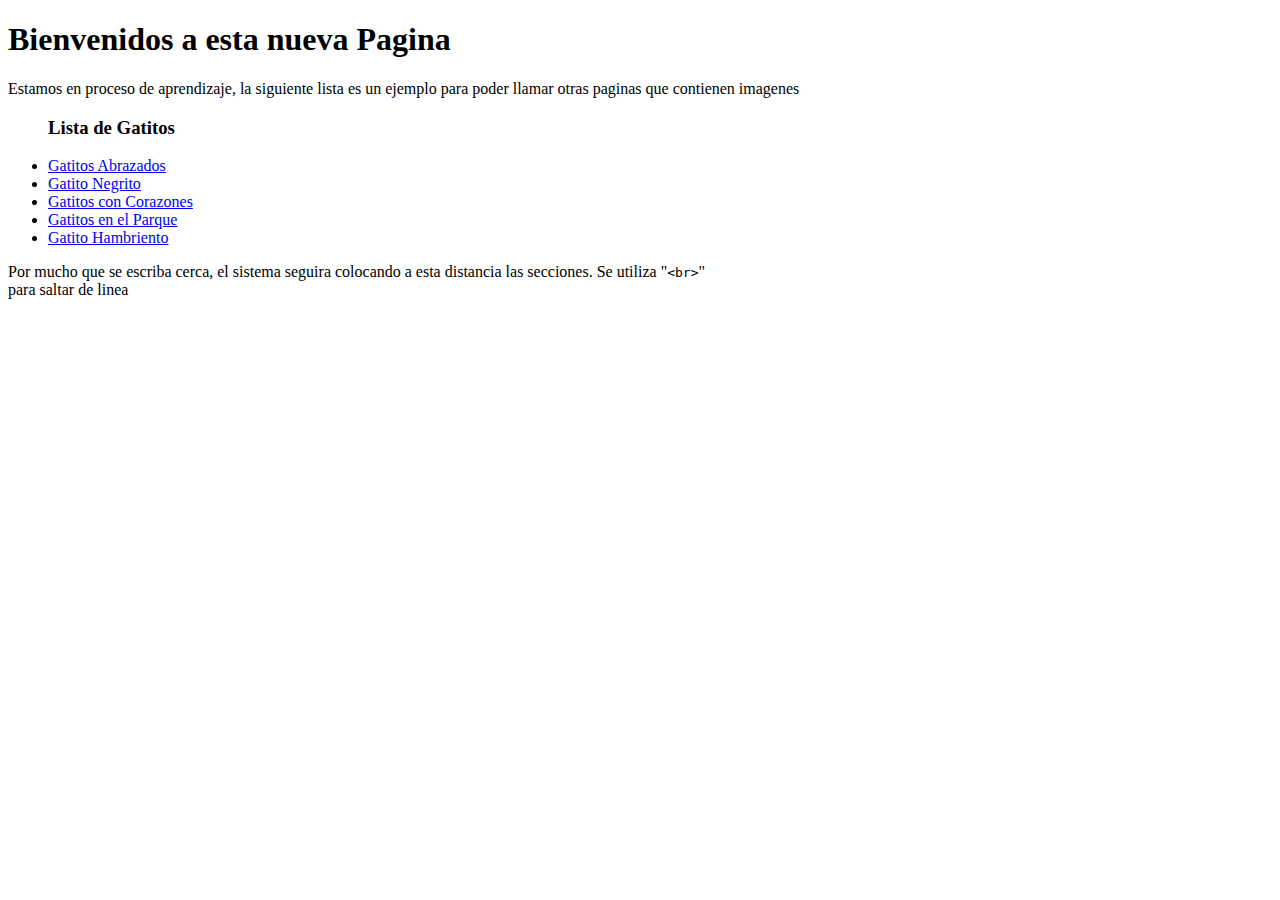
==== paginas/index.html @ 506fd064 "Se renombran imagenes, se crean paginas de cada imagen y se ingresa un menu en la pagina index" ====
<!DOCTYPE html>
<html lang="en">
<head>
    <meta charset="UTF-8">
    <meta name="viewport" content="width=device-width, initial-scale=1.0">
    <title>Gatitos para el mundo</title>
</head>
<body>
    <h1>Bienvenidos a esta nueva Pagina</h1>
    <p>Estamos en proceso de aprendizaje, la siguiente lista es un ejemplo para poder llamar otras paginas que contienen imagenes</p>
    <ul class="dropdown-menu">
        <h3><span class="dropdown-item-text">Lista de Gatitos</span></h3>
        <li><a class="dropdown-item" href="./gatito_01.html">Gatitos Abrazados</a></li>
        <li><a class="dropdown-item" href="./gatito_02.html">Gatito Negrito</a></li>
        <li><a class="dropdown-item" href="./gatito_03.html">Gatitos con Corazones</a></li>
        <li><a class="dropdown-item" href="./gatito_04.html">Gatitos en el Parque</a></li>
        <li><a class="dropdown-item" href="./gatito_05.html">Gatito Hambriento</a></li>
    </ul>
    <p>Por mucho que se escriba cerca, el sistema seguira colocando a esta distancia las secciones. Se utiliza "<code>&lt;br&gt;</code>" <br> para saltar de linea</p>


</body>
</html>
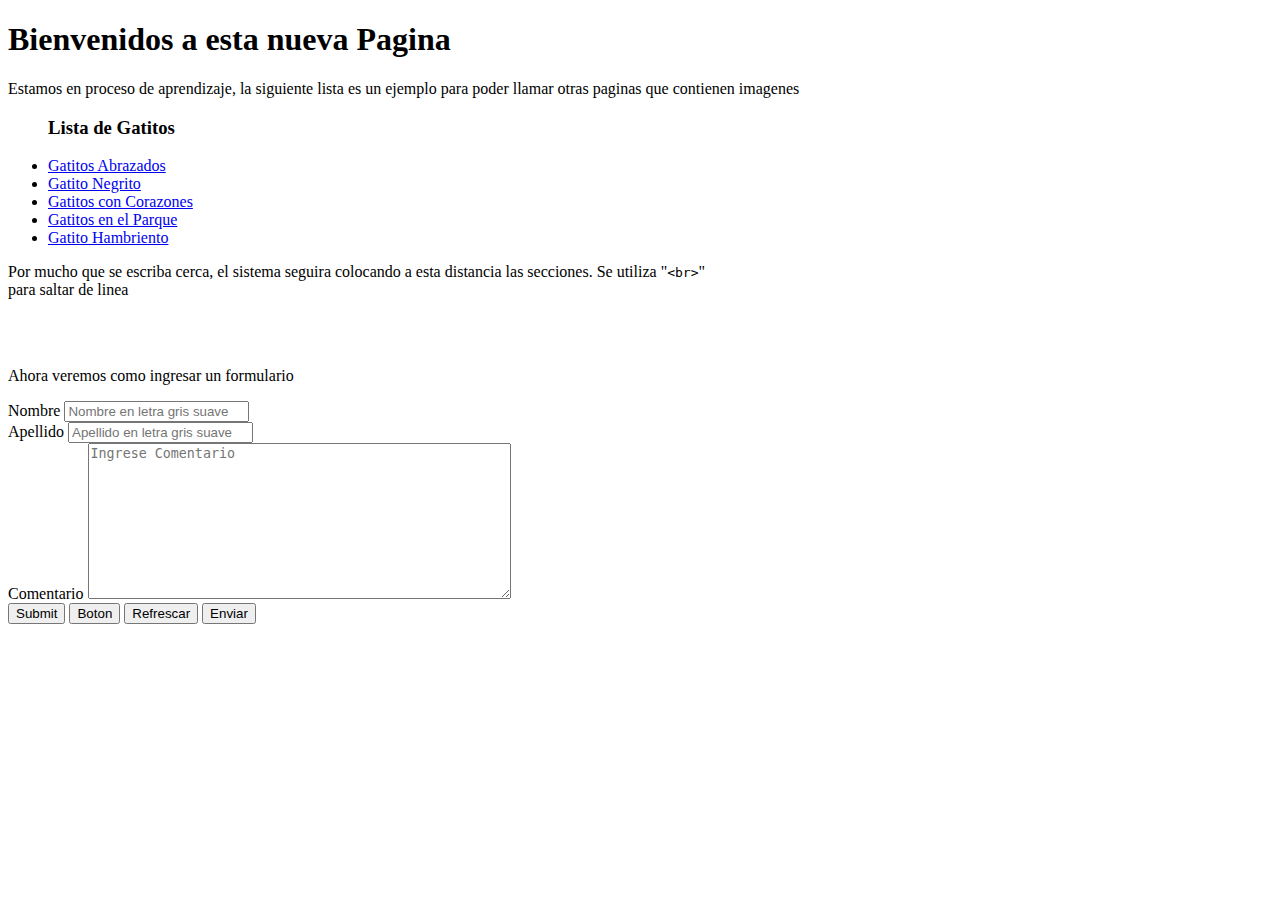
==== commit 97b7b501: "Se agrega formulario y botoneras" ====
--- a/paginas/index.html
+++ b/paginas/index.html
@@ -17,6 +17,29 @@
         <li><a class="dropdown-item" href="./gatito_05.html">Gatito Hambriento</a></li>
     </ul>
     <p>Por mucho que se escriba cerca, el sistema seguira colocando a esta distancia las secciones. Se utiliza "<code>&lt;br&gt;</code>" <br> para saltar de linea</p>
+    <br><br>
+    <p>Ahora veremos como ingresar un formulario</p>
+
+    <!--Esto es un comentario-->
+    <form action="ruta" method="post">
+        <label for="identificador_01">Nombre</label> 
+        <!--for me permite que sin importar si apreto el contenedor o el identificador, 
+        igual puedo escribir la información en el espacio asignado-->
+        <input type="text" id="identificador_01" name="nombre" placeholder="Nombre en letra gris suave">
+        <!--se le asignan atributos al contenedor, name da el nombre que tendra la informacion al ser enviada es decir, la llave-->
+        <br>
+        <label for="identificador_02">Apellido</label> 
+        <input type="text" id="identificador_02" name="apellido" placeholder="Apellido en letra gris suave">
+        <br>
+        <label for="identificador_03">Comentario</label>
+        <textarea cols="50" rows="10" id="identificador_03" name="comentario" placeholder="Ingrese Comentario"></textarea> 
+        <br>
+        <input type="submit"> <!--botonera no personalizable-->
+        <button type="button">Boton</button> <!--se debe especificar el comportamiento con javascript-->
+        <button type="reset">Refrescar</button>
+        <button type="submit">Enviar</button> <!--similar a input tipo submit, pero permite personalizarlo ad-->
+
+    </form>
 
 
 </body>
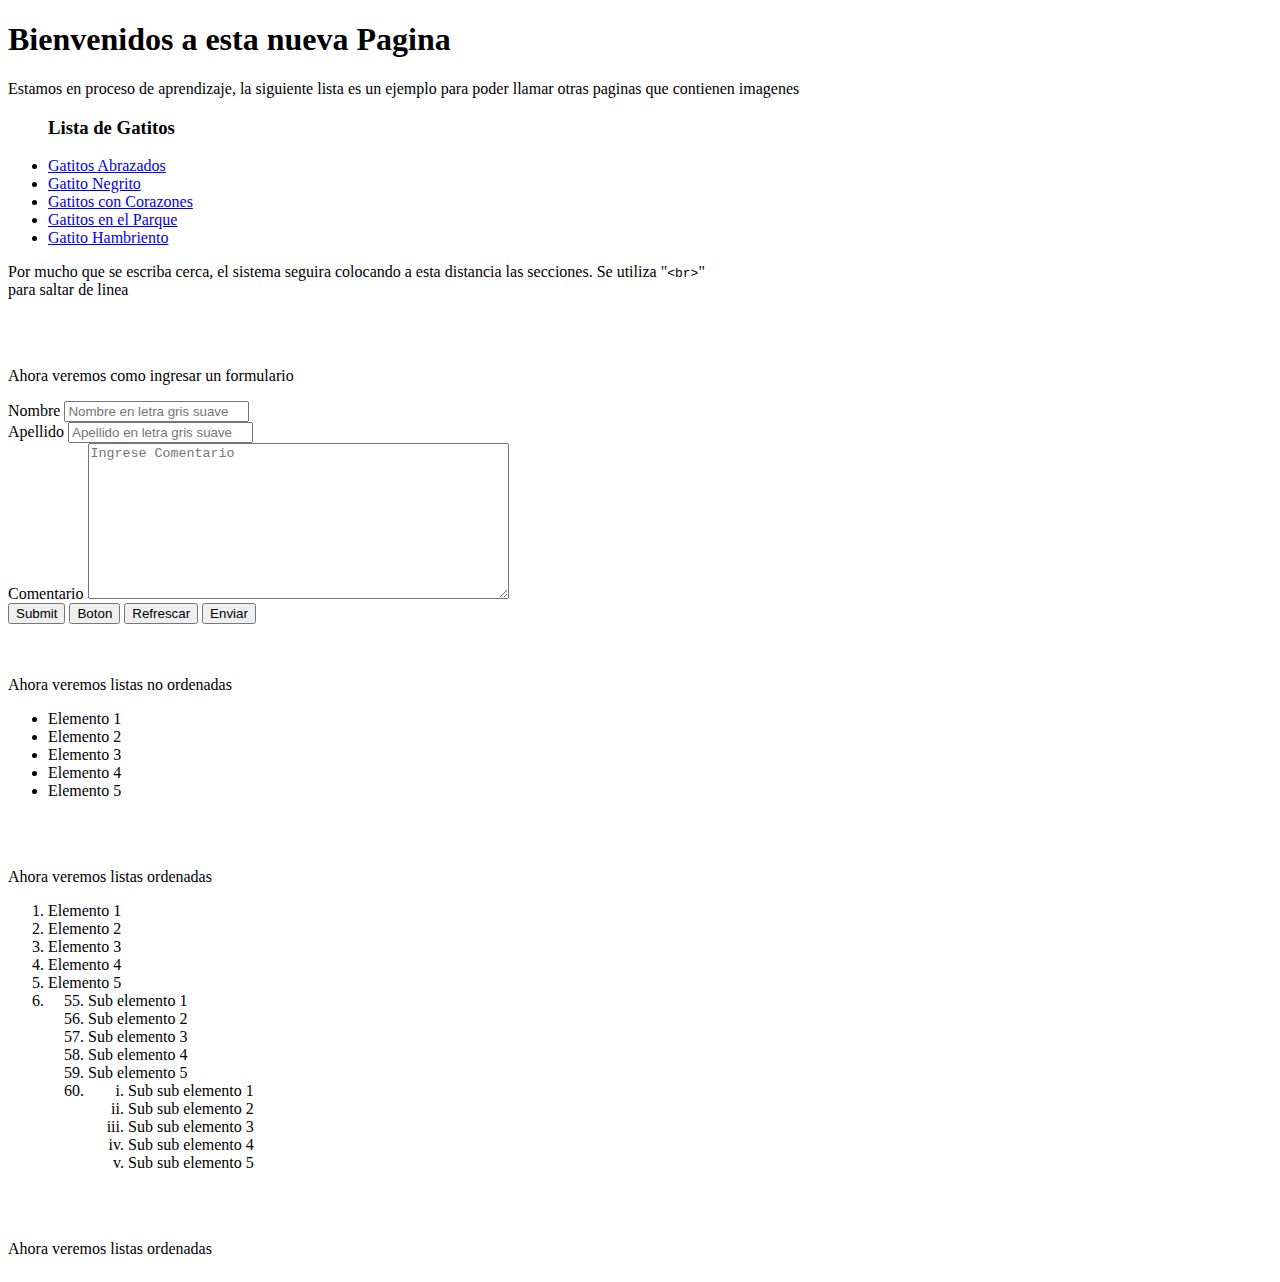
==== commit cfbdcf42: "Se ingresa trabajo con listas" ====
--- a/paginas/index.html
+++ b/paginas/index.html
@@ -40,7 +40,52 @@
         <button type="submit">Enviar</button> <!--similar a input tipo submit, pero permite personalizarlo ad-->
 
     </form>
+    <br><br>
+    <p>Ahora veremos listas no ordenadas</p>
+    
+    <ul>
+        <li>Elemento 1</li>
+        <li>Elemento 2</li>
+        <li>Elemento 3</li>
+        <li>Elemento 4</li>
+        <li>Elemento 5</li>
 
+    </ul>
 
+    <br><br>
+    <p>Ahora veremos listas ordenadas</p>
+
+    <ol>
+        <li>Elemento 1</li>
+        <li>Elemento 2</li>
+        <li>Elemento 3</li>
+        <li>Elemento 4</li>
+        <li>Elemento 5</li>
+        <li>
+            <ol>
+                <li value="55">Sub elemento 1</li>
+                <li>Sub elemento 2</li>
+                <li>Sub elemento 3</li>
+                <li>Sub elemento 4</li>
+                <li>Sub elemento 5</li>
+                <li>
+                    <ol>
+                        <li style="list-style-type: lower-roman;">Sub sub elemento 1</li>
+                        <li style="list-style-type: lower-roman;">Sub sub elemento 2</li>
+                        <li style="list-style-type: lower-roman;">Sub sub elemento 3</li>
+                        <li style="list-style-type: lower-roman;">Sub sub elemento 4</li>
+                        <li style="list-style-type: lower-roman;">Sub sub elemento 5</li>
+
+                    </ol>
+                </li>
+            </ol>
+        </li>
+
+    </ol>
+    <br><br>
+    <p>Ahora veremos listas ordenadas</p>
+    <table>
+         
+    </table>
 </body>
 </html>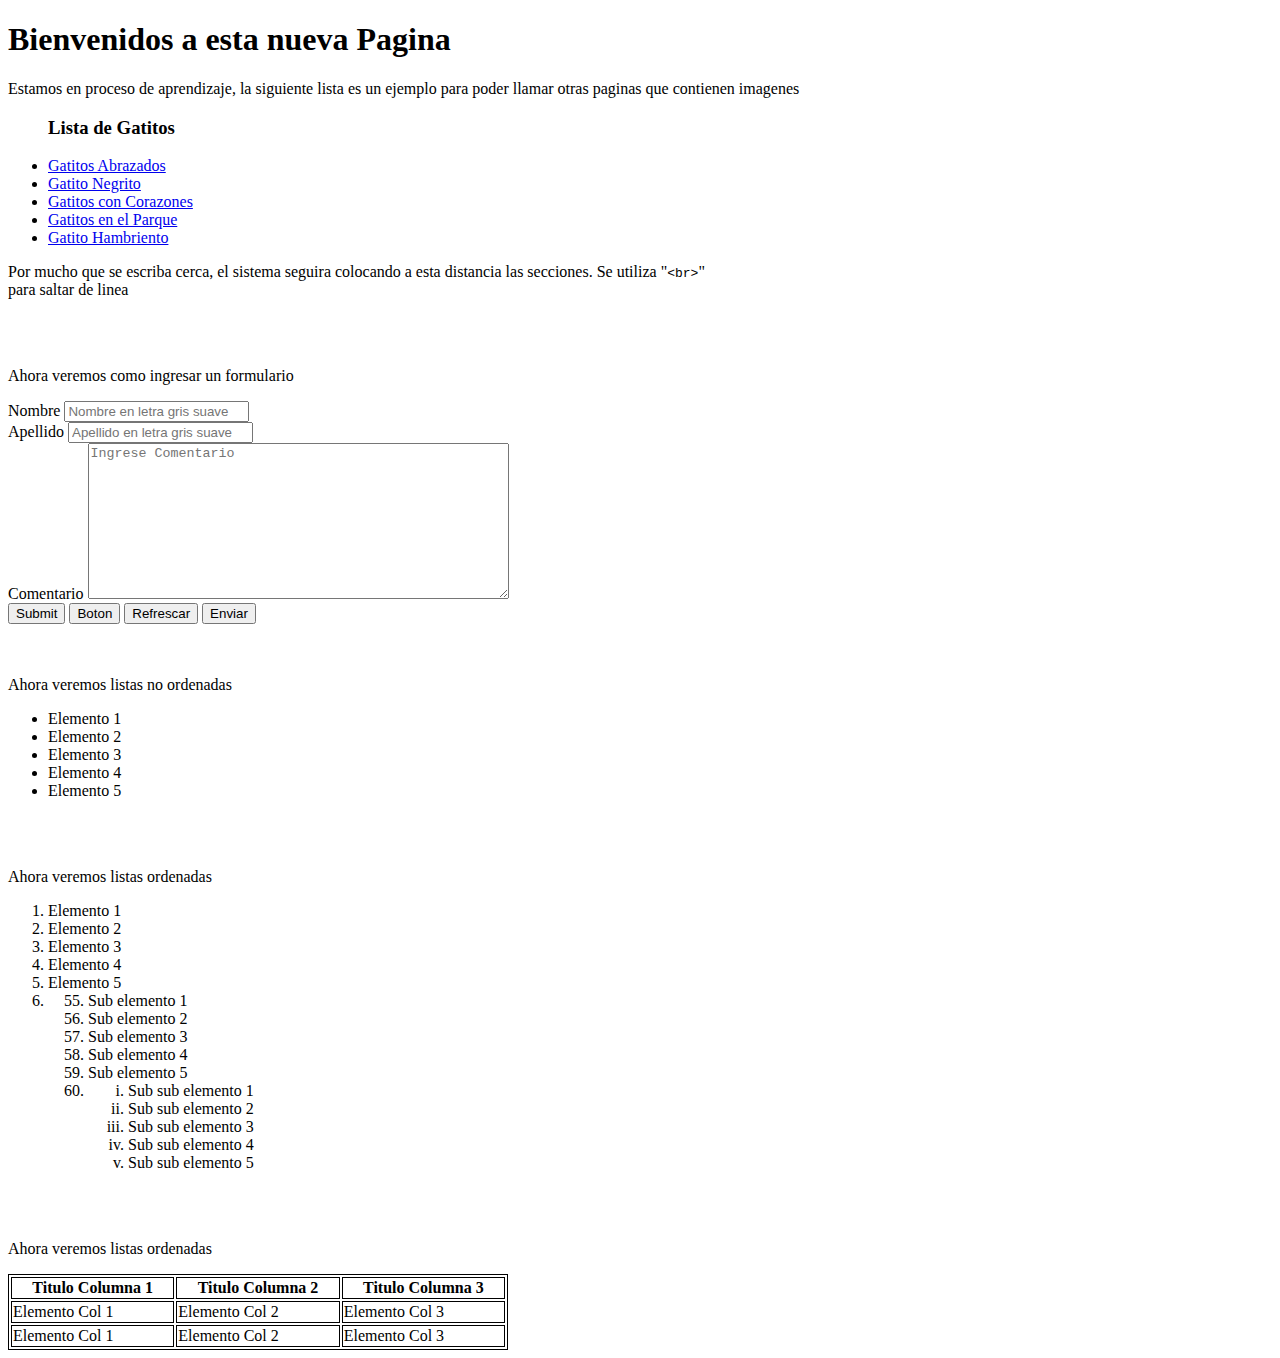
==== commit bc3020a4: "Se ingresa trabajo con columnas" ====
--- a/paginas/index.html
+++ b/paginas/index.html
@@ -4,6 +4,8 @@
     <meta charset="UTF-8">
     <meta name="viewport" content="width=device-width, initial-scale=1.0">
     <title>Gatitos para el mundo</title>
+
+
 </head>
 <body>
     <h1>Bienvenidos a esta nueva Pagina</h1>
@@ -84,8 +86,26 @@
     </ol>
     <br><br>
     <p>Ahora veremos listas ordenadas</p>
-    <table>
-         
+    <table style="border: 1px solid black; width: 500px;">
+         <thead> <!-- agrupa la cabezera; le indica al explorador que es la cabezera-->
+            <tr> <!--indican una fila dentro de la tabla-->
+                <th style="border: 1px solid black;">Titulo Columna 1</th> <!--es el titulo que estara centrada con respecto a la columna-->
+                <th style="border: 1px solid black;">Titulo Columna 2</th>
+                <th style="border: 1px solid black;">Titulo Columna 3</th>
+             </tr>
+         </thead>
+         <tbody> <!--agrupa el cuerpo de una tabla-->
+            <tr>
+                <td style="border: 1px solid black;">Elemento Col 1</td> <!--es el elemento y estaran alineados a la izquierda de la columna-->
+                <td style="border: 1px solid black;">Elemento Col 2</td>
+                <td style="border: 1px solid black;">Elemento Col 3</td>
+             </tr>
+             <tr>
+                <td style="border: 1px solid black;">Elemento Col 1</td>
+                <td style="border: 1px solid black;">Elemento Col 2</td>
+                <td style="border: 1px solid black;">Elemento Col 3</td>
+             </tr>
+         </tbody>
     </table>
 </body>
 </html>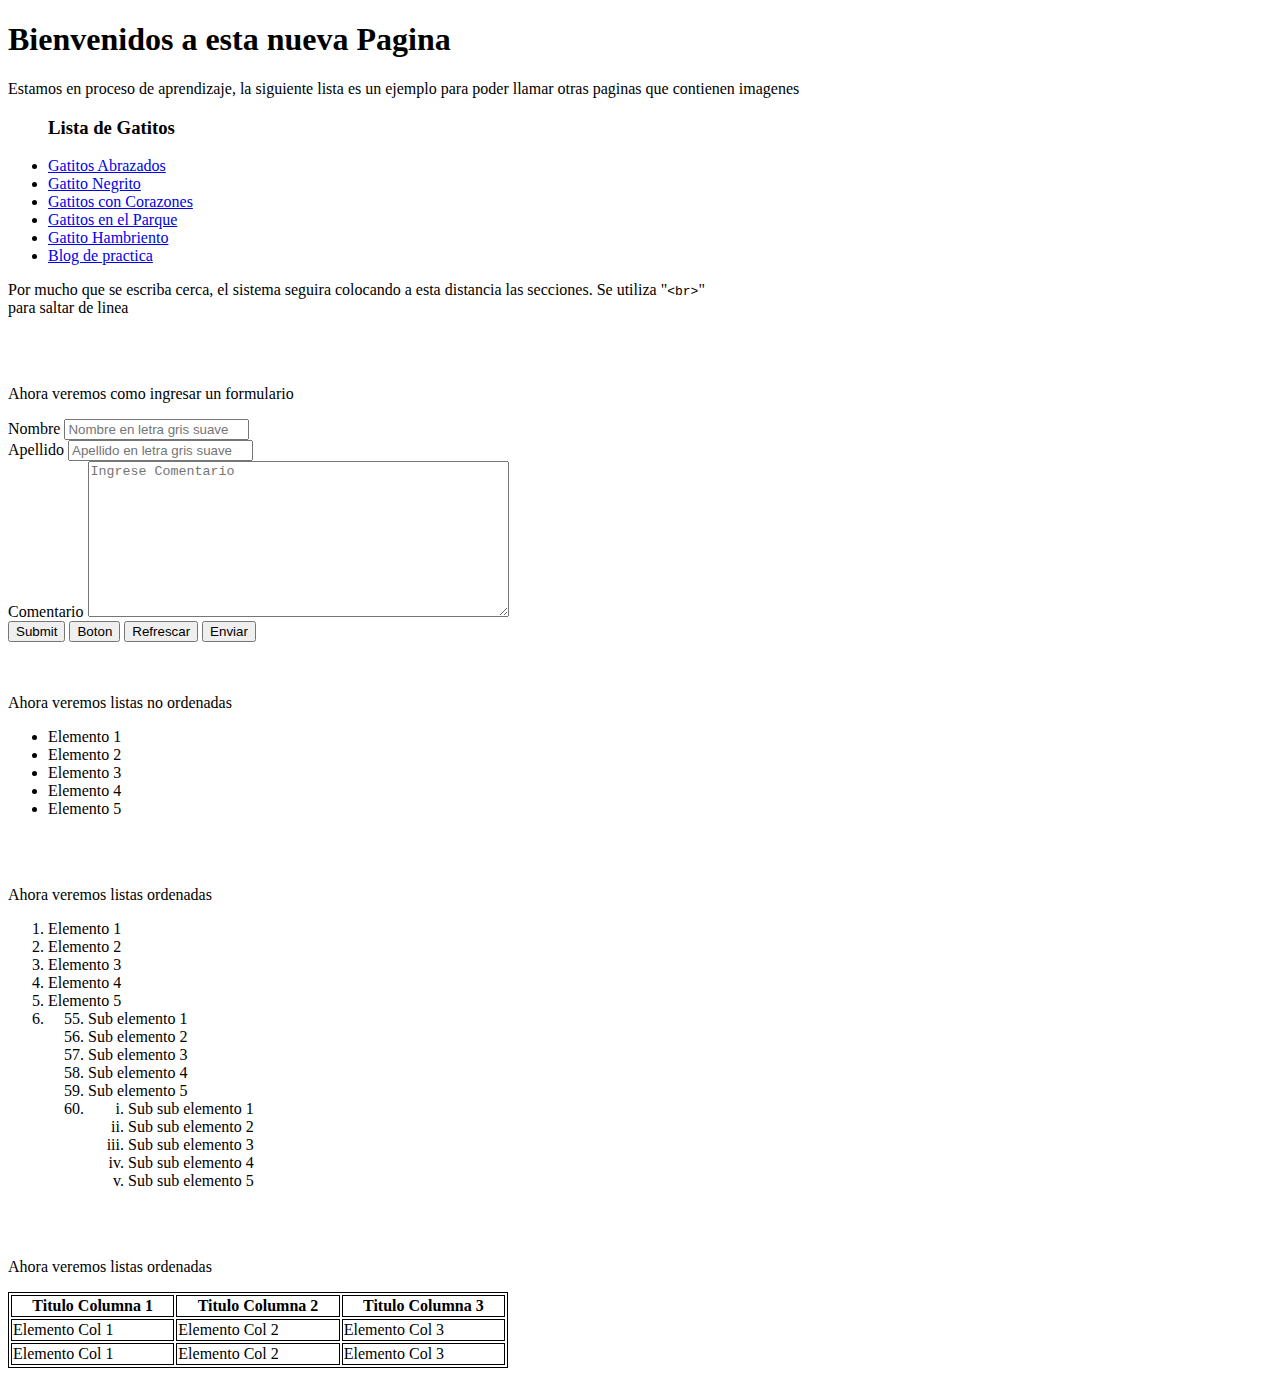
==== commit b21ad806: "Index se agrega redireccion a blog. Se agrega pagina blog y su estructura" ====
--- a/paginas/index.html
+++ b/paginas/index.html
@@ -17,6 +17,7 @@
         <li><a class="dropdown-item" href="./gatito_03.html">Gatitos con Corazones</a></li>
         <li><a class="dropdown-item" href="./gatito_04.html">Gatitos en el Parque</a></li>
         <li><a class="dropdown-item" href="./gatito_05.html">Gatito Hambriento</a></li>
+        <li><a class="dropdown-item" href="./blog.html">Blog de practica</a></li>
     </ul>
     <p>Por mucho que se escriba cerca, el sistema seguira colocando a esta distancia las secciones. Se utiliza "<code>&lt;br&gt;</code>" <br> para saltar de linea</p>
     <br><br>
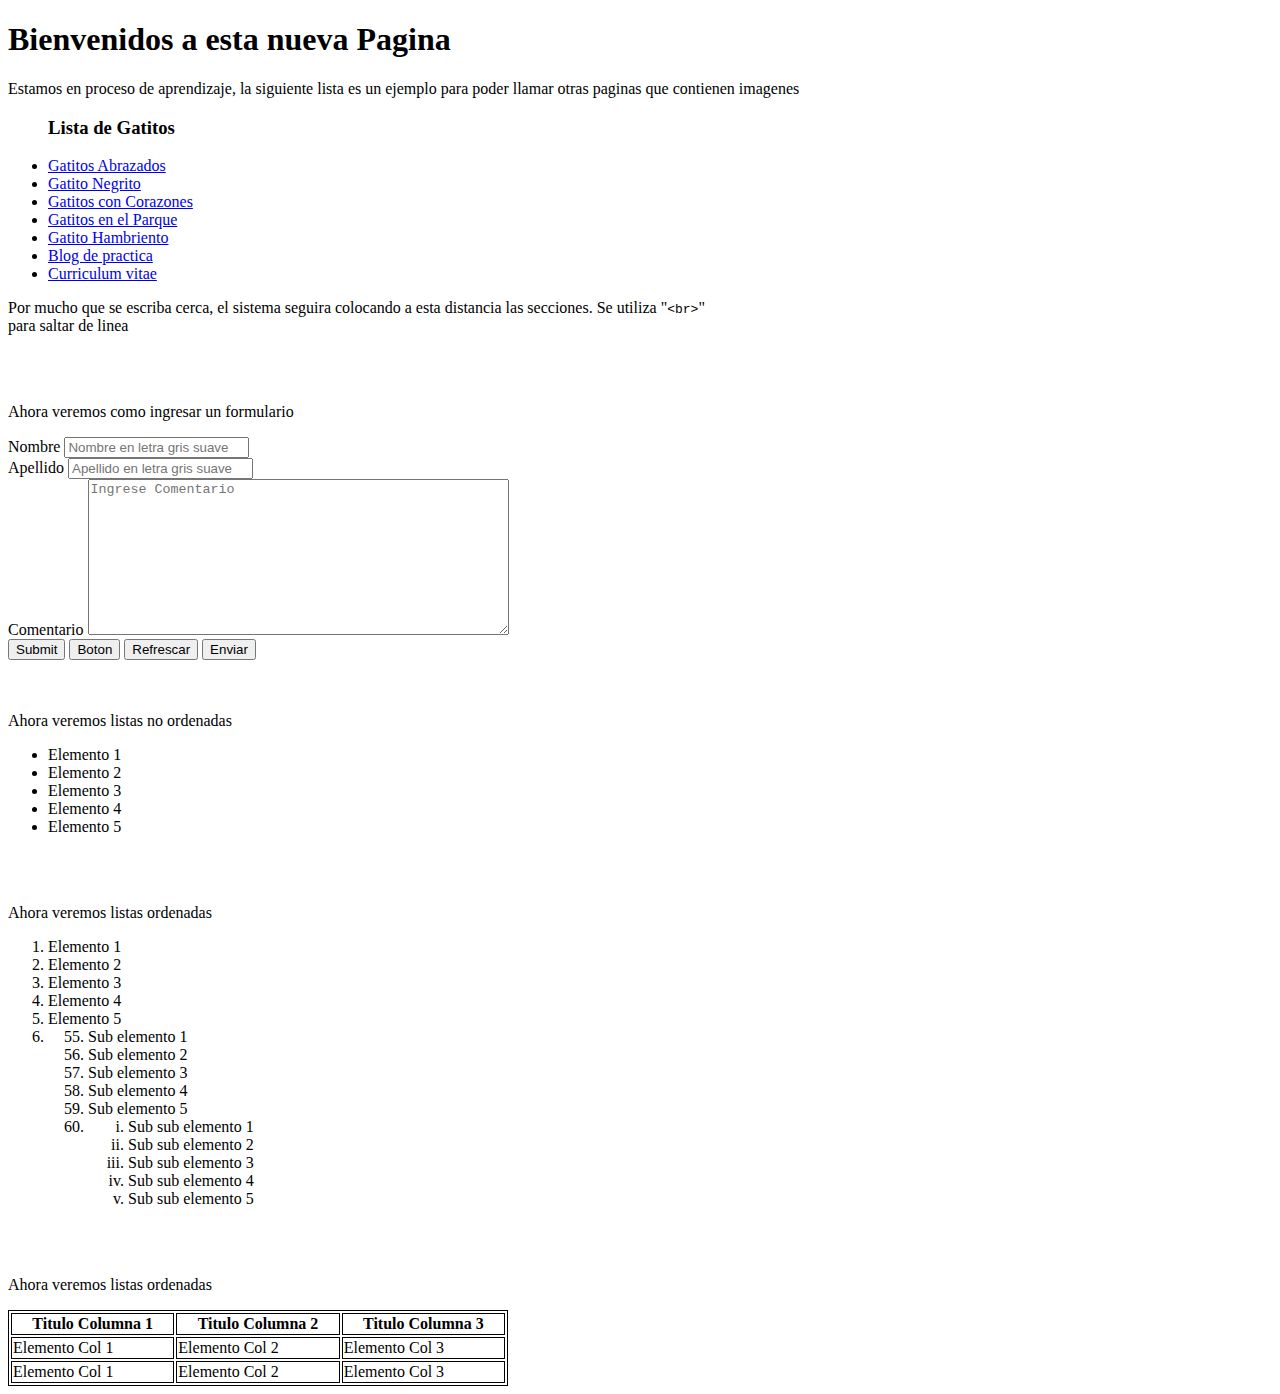
==== commit 64240f7b: "se crea y linkea pagina curriculum" ====
--- a/paginas/index.html
+++ b/paginas/index.html
@@ -18,6 +18,7 @@
         <li><a class="dropdown-item" href="./gatito_04.html">Gatitos en el Parque</a></li>
         <li><a class="dropdown-item" href="./gatito_05.html">Gatito Hambriento</a></li>
         <li><a class="dropdown-item" href="./blog.html">Blog de practica</a></li>
+        <li><a class="dropdown-item" href="./curriculum.html">Curriculum vitae</a></li>
     </ul>
     <p>Por mucho que se escriba cerca, el sistema seguira colocando a esta distancia las secciones. Se utiliza "<code>&lt;br&gt;</code>" <br> para saltar de linea</p>
     <br><br>
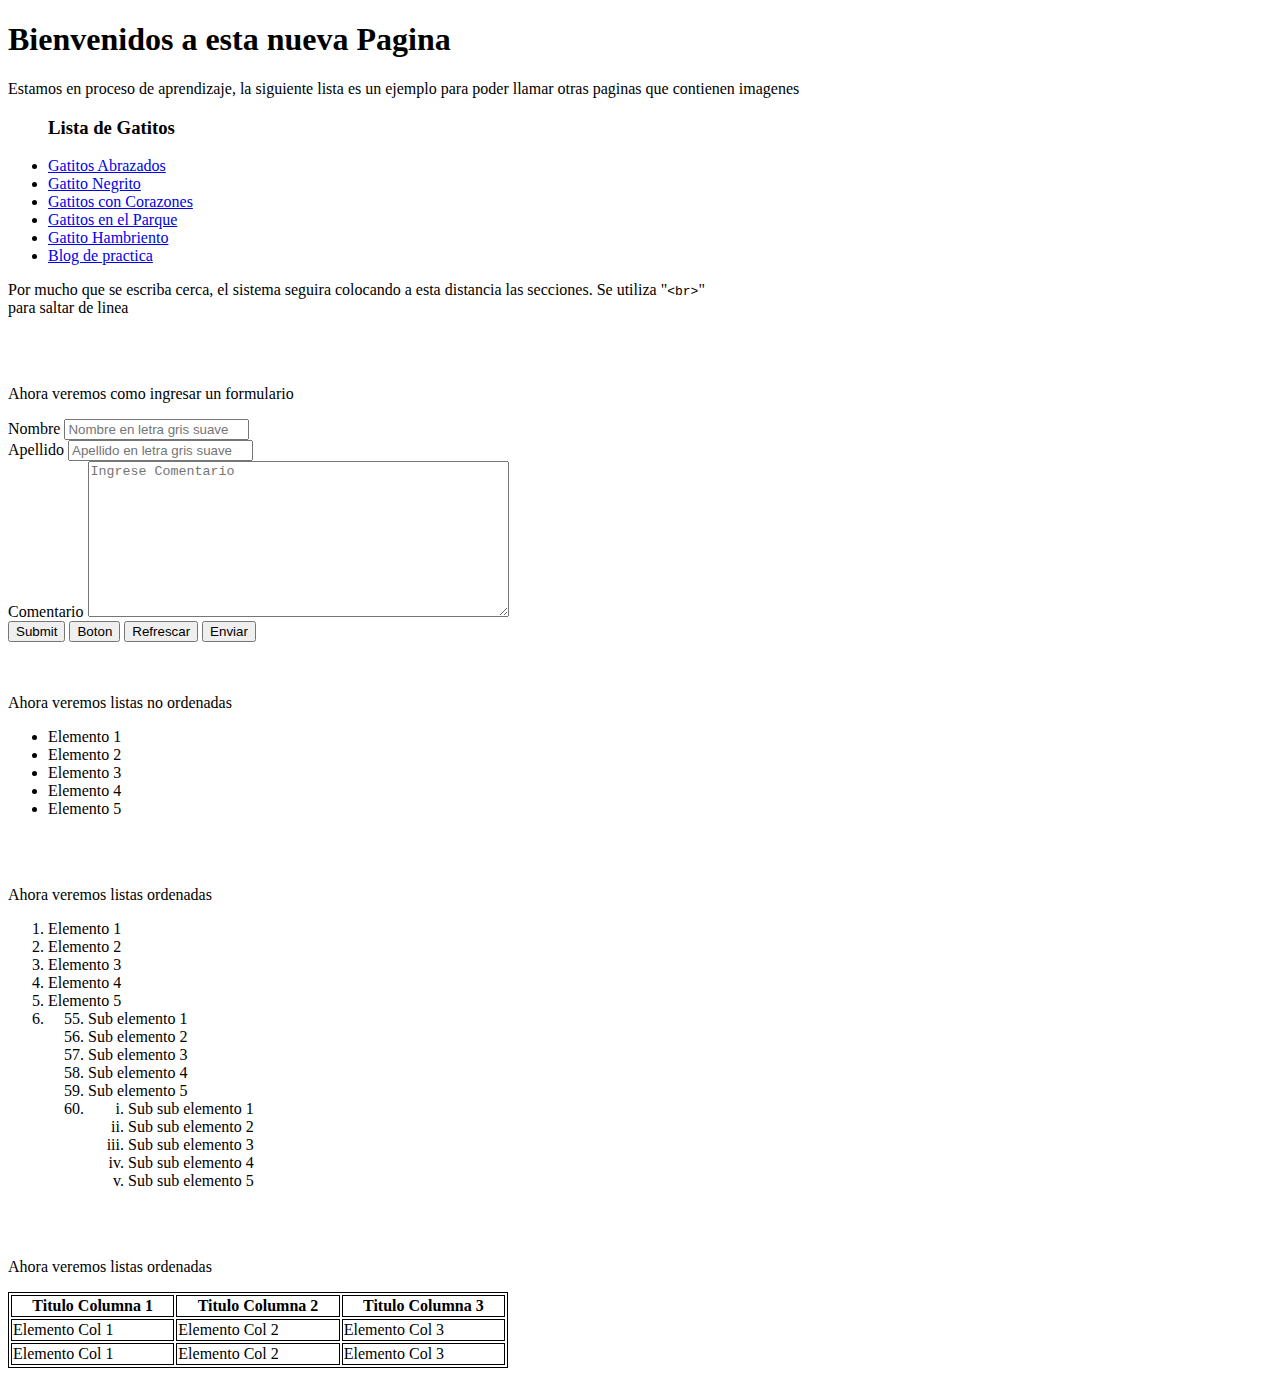
==== commit 9cadfcf8: "modificacion carpetas y eliminacion de curriculum" ====
--- a/paginas/index.html
+++ b/paginas/index.html
@@ -18,7 +18,6 @@
         <li><a class="dropdown-item" href="./gatito_04.html">Gatitos en el Parque</a></li>
         <li><a class="dropdown-item" href="./gatito_05.html">Gatito Hambriento</a></li>
         <li><a class="dropdown-item" href="./blog.html">Blog de practica</a></li>
-        <li><a class="dropdown-item" href="./curriculum.html">Curriculum vitae</a></li>
     </ul>
     <p>Por mucho que se escriba cerca, el sistema seguira colocando a esta distancia las secciones. Se utiliza "<code>&lt;br&gt;</code>" <br> para saltar de linea</p>
     <br><br>
